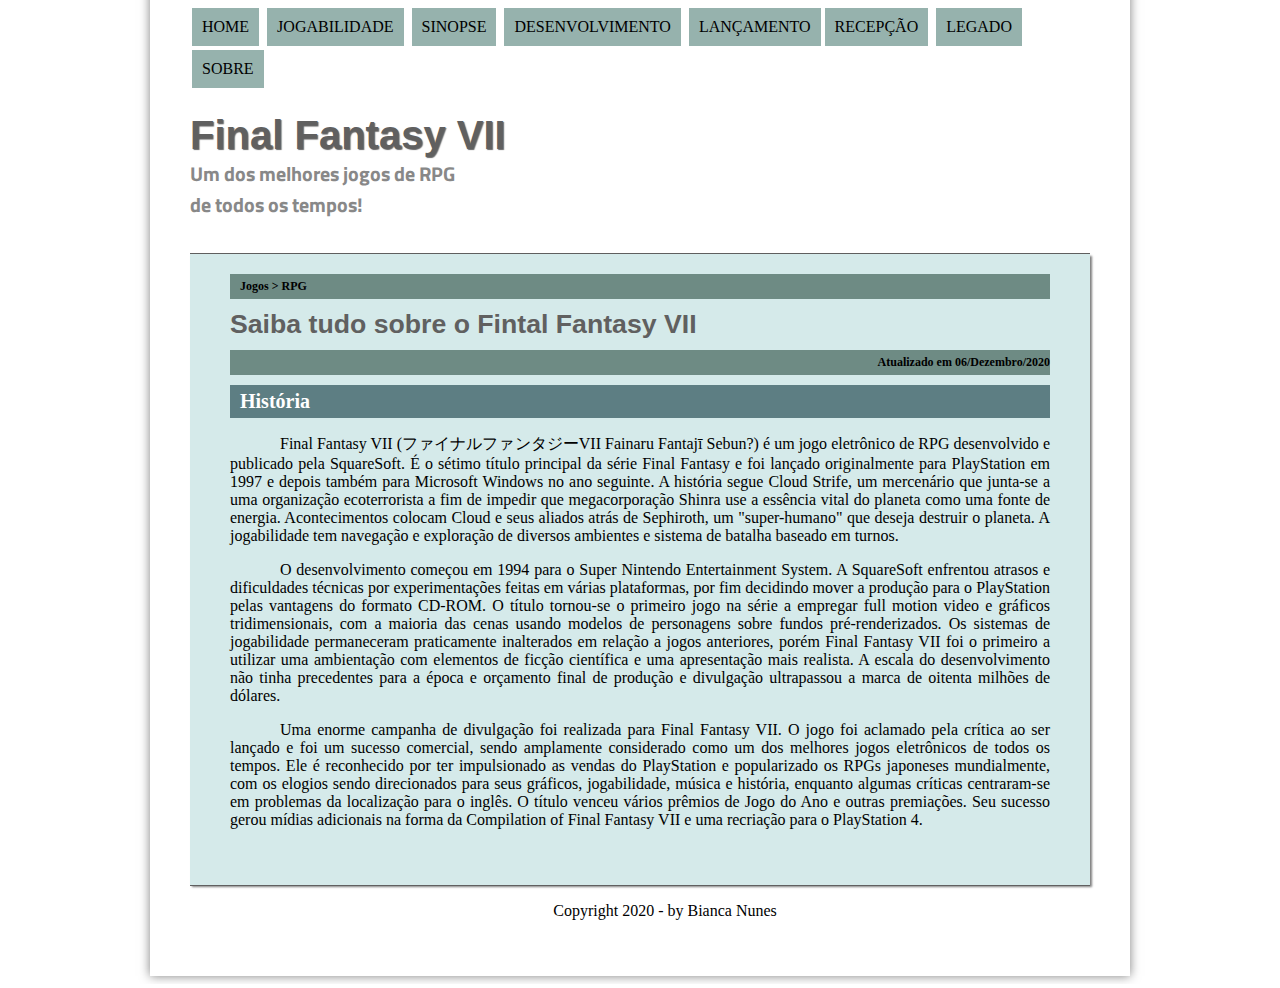
==== index.html @ b2245049 "Alterando nome da pasta css" ====
<!DOCTYPE html>
<html lang="pt-br">

<head>
    <meta charset="UTF-8">
    <title>Tudo sobre Final Fantasy VII</title>
    <link rel="stylesheet" href="css/estilo.css" />
    
</head>

<body>
    <div id="interface">
        <form class="titulo" style="background-image: url('_images/ff7-remake.jpg');">
            <header id="cabecalho">

                <hgroup>

                    <h1>Final Fantasy VII </h1>
                    <h2>Um dos melhores jogos de RPG <br>de todos os tempos!</h2>
                </hgroup>

                <nav id="menu">
                    <h1 id="menu-principal">Menu Principal</h1>

                    <ul type="disc">
                        <li><a href="index.html">Home</a></li>
                        <li><a href="jogabilidade.html">Jogabilidade</a></li>
                        <li><a href="sinopse.html">Sinopse</a></li>
                        <li><a href="desenvolvimento.html">Desenvolvimento</a></li>
                        <li><a href="lancamento.html">Lançamento</a>
                        <li><a href="recepcao.html">Recepção</a></li>
                        <li><a href="legado.html">Legado</a></li>
                        <li><a href="sobre.html">Sobre</a></li>

                    </ul>

                </nav>

            </header>
        </form>

        <section>
            <article id="noticia-principal">
                <header id="cabecalho-artigo">
                    <hgroup>
                        <h3>Jogos > RPG</h3><!--  &nbsp; non-breaking space -> espaço sem quebra -->
                        <h1>Saiba tudo sobre o Fintal Fantasy VII</h1>

                        <h3 class="direita">Atualizado em 06/Dezembro/2020</h3>
                    </hgroup>
                </header>
                <h2>História</h2>
                <p>Final Fantasy VII (ファイナルファンタジーVII Fainaru Fantajī Sebun?) é um jogo eletrônico de RPG desenvolvido e publicado pela SquareSoft. É o sétimo título principal da série Final Fantasy e foi lançado originalmente para PlayStation em 1997 e depois também para Microsoft Windows no ano seguinte. A história segue Cloud Strife, um mercenário que junta-se a uma organização ecoterrorista a fim de impedir que megacorporação Shinra use a essência vital do planeta como uma fonte de energia. Acontecimentos colocam Cloud e seus aliados atrás de Sephiroth, um "super-humano" que deseja destruir o planeta. A jogabilidade tem navegação e exploração de diversos ambientes e sistema de batalha baseado em turnos.</p>

                <p>O desenvolvimento começou em 1994 para o Super Nintendo Entertainment System. A SquareSoft enfrentou atrasos e dificuldades técnicas por experimentações feitas em várias plataformas, por fim decidindo mover a produção para o PlayStation pelas vantagens do formato CD-ROM. O título tornou-se o primeiro jogo na série a empregar full motion video e gráficos tridimensionais, com a maioria das cenas usando modelos de personagens sobre fundos pré-renderizados. Os sistemas de jogabilidade permaneceram praticamente inalterados em relação a jogos anteriores, porém Final Fantasy VII foi o primeiro a utilizar uma ambientação com elementos de ficção científica e uma apresentação mais realista. A escala do desenvolvimento não tinha precedentes para a época e orçamento final de produção e divulgação ultrapassou a marca de oitenta milhões de dólares.</p>

                <p>Uma enorme campanha de divulgação foi realizada para Final Fantasy VII. O jogo foi aclamado pela crítica ao ser lançado e foi um sucesso comercial, sendo amplamente considerado como um dos melhores jogos eletrônicos de todos os tempos. Ele é reconhecido por ter impulsionado as vendas do PlayStation e popularizado os RPGs japoneses mundialmente, com os elogios sendo direcionados para seus gráficos, jogabilidade, música e história, enquanto algumas críticas centraram-se em problemas da localização para o inglês. O título venceu vários prêmios de Jogo do Ano e outras premiações. Seu sucesso gerou mídias adicionais na forma da Compilation of Final Fantasy VII e uma recriação para o PlayStation 4.</p>
            </article>
        </section>
        <footer id="rodape">
            <p>Copyright 2020 - by Bianca Nunes</p>
        </footer>
    </div>

</body></html>
---- css/estilo.css ----
@charset "UTF-8";
@import url('https://fonts.googleapis.com/css2?family=Titillium+Web&display=swap');

@font-face {
    font-family: 'FonteLogo';
    src: url("../_fonts/bubblegum-sans-regular.otf");
}

@font-face {
    font-family: 'Calibri';
    src: url('fonts/Calibri.eot');
}



.titulo
{
    background-image: url('_images/ff7-remake.jpg');
    background-repeat: no-repeat;
    background-position: right;
    
    background-size: 500px;
    padding: 10px 0px 0px 0px;
   
    
}


section {
    display: block;

    float: center;
    background-color: rgba(209, 232, 232, 0.92);

    box-shadow: 2px 2px 2px rgba(0, 0, 0, .5);
    /*bordas sombreadas*/
    padding: 10px 40px 40px 40px;
}

div#interface {
    width: 900px;
    background-color: #ffffff;
    /* cima direita baixo esquerda*/
    margin: -20px auto 0px auto;
    /* Sombra em volta do objeto: deslocamento lateral, delocamento vertical, espalhamento da sombra, e a cor da sombra*/
    box-shadow: 0px 0px 10px rgba(0, 0, 0, .5);
    padding: 40px;
}

p {
    text-align: justify;
    text-indent: 50px;
}

a

/*link*/
    {
    color: #606060;
    text-decoration: none;
    /*tira o sublinhado do link*/
}

a:hover {
    text-decoration: underline;
}


header#cabecalho {
    /* colocando uma linha de divisão: largura, cor da borda, formato da borda*/
    border-bottom: 1px #606060 solid;
    height: 150px;
    /*deslocamento lateral e o segundo: deslocamento vertical*/
    
}

header#cabecalho h1 {
    font-family: FonteLogo, sans-serif;
    font-size: 30pt;
    color: #606060;
    text-shadow: 1px 1px 1px rgba(0, 0, 0, .6);
    padding: 10px 0px 0px 0px;
    /* para ajustar só a margem de baixo*/
    margin-bottom: 0px;
    margin-top: 65px;
}

header#cabecalho h2 {
    font-family: 'Titillium Web', sans-serif;
    color: #888888;
    font-size: 15pt;
    padding: 0px;
    margin-top: 0px;
}

/* Fromatação de imagens com legendas */

figure.foto-legenda {
    position: relative;
    border: 8px solid white;
    box-shadow: 1px 1px 4px black;
}

figure.foto-legenda img {
    width: 100%;
    height: 100%;
}

figure.foto-legenda figcaption {
    opacity: 0;
    position: absolute;
    top: 0px;
    background-color: rgba(0, 0, 0, .4);
    color: white;
    width: 100%;
    height: 100%;
    padding: 10px;
    box-sizing: border-box;
    transition: opacity 1s;
}



/*Formatação do Menu */

#menu {
    display: block;
    
    
}

#menu ul {
    list-style: none;
    text-transform: uppercase;
    position: absolute;

    /*posição absoluta posso colocar em qualquer parte do site. posição relativa posso posicionar somente em relação ao container.
    top: -260px;
    left: 350px;*/
    top: -15px;
/*    left: 465px;*/
    padding: 5px 0px 0px 0px;
    width: 900px;
}

#menu li {
    display: inline-block;

    background-color: #96b2ad;
    padding: 10px;
    margin: 2px;
    transition: background-color 1s;
}

#menu li:hover {
    background-color: #35413f;
}

/*para links a de âncora*/
#menu a {
    color: #000000;
    text-decoration: none;
}

#menu a:hover {
    color: #ffffff;
}

#menu h1#menu-principal {
    display: none;
}

section#corpo {
    display: block;
    width: 500px;
    float: left;
    border-right: 1px solid #606060;
    padding-right: 15px;
}

article#noticia-principal h2 {
    font-size: 15pt;
    color: #ffffff;
    background-color: #5d7e83;
    padding: 5px 0px 5px 10px;
    margin: 10px 0px 10px 0px;
}


article#noticia-principal #cabecalho-artigo h3 {
    font-size: 9pt;
    
    color: #000000;
    background-color: #6e8b84;
    padding: 5px 0px 5px 10px;
    margin: 10px 0px 10px 0px;
}



article#noticia-principal div.thumbinner {
    border: 1px solid #c8ccd1;
    padding: 3px;
    background-color: #f8f9fa;
    font-size: 94%;
    text-align: center;
    overflow: hidden;
    position: center;
    margin: 10px 0px 10px 20px;
    width: 762px;

    float: center;

    box-shadow: 1px 1px 3px rgba(0, 0, 0, .4);

    transition: all .3s ease-in;

}
div.tright {
    border: none;
    margin: 0.5em 0 0.8em 1.4em;
    clear: right;
    float: right;
}
div.thumb {
    border: none;
    width: auto;
    background-color:
}

div.tleft {
    border: none;
    margin: 0.5em 1.4em 0.8em 0;
    float: left;
    clear: left;
}



header#cabecalho-artigo h1 {
    font-family: 'FonteLogo', sans-serif;
    font-size: 20pt;
    color: #606060;
    margin-bottom: 0px;
    margin-top: 0px;
}

/*
header#cabecalho-artigo h2 {
    font-family: 'Calibri';
    font-size: 13pt;
    color: #cecece;
    background: #ffffff;
    margin: 0px;
}
*/

/*
header#cabecalho-artigo h3 {
    font-size: 12px;
    color: #606060;
}
*/

.direita {
    text-align: right;
}


footer#rodape {
    clear: both;
    border-top: 1px solid #606060;


}

footer#rodape p {
    text-align: center;
}

.point {
    width: 20px;
    height: 20px;
}


form h3{
        font-size: 12pt;
    color: #ffffff;
    background-color: #8fc7c7;
    padding: 5px 0px 5px 10px;
    margin: 10px 0px 10px 0px;
    font-style: italic
}
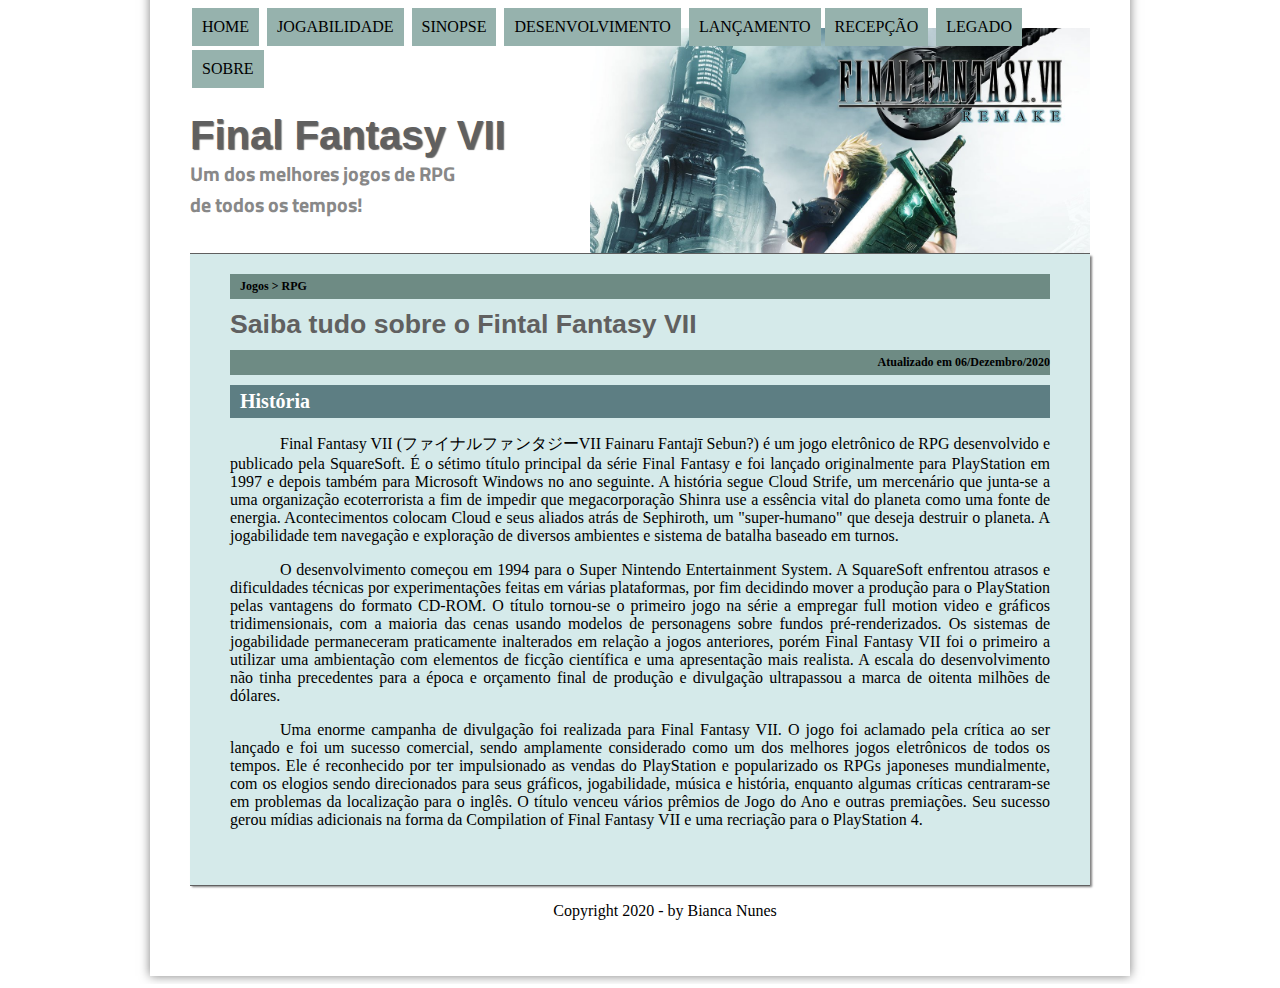
==== commit 13b203be: "Alterando nome de pastas" ====
--- a/index.html
+++ b/index.html
@@ -10,7 +10,7 @@
 
 <body>
     <div id="interface">
-        <form class="titulo" style="background-image: url('_images/ff7-remake.jpg');">
+        <form class="titulo" style="background-image: url('images/ff7-remake.jpg');">
             <header id="cabecalho">
 
                 <hgroup>
--- a/css/estilo.css
+++ b/css/estilo.css
@@ -15,7 +15,7 @@
 
 .titulo
 {
-    background-image: url('_images/ff7-remake.jpg');
+    background-image: url('images/ff7-remake.jpg');
     background-repeat: no-repeat;
     background-position: right;
     
